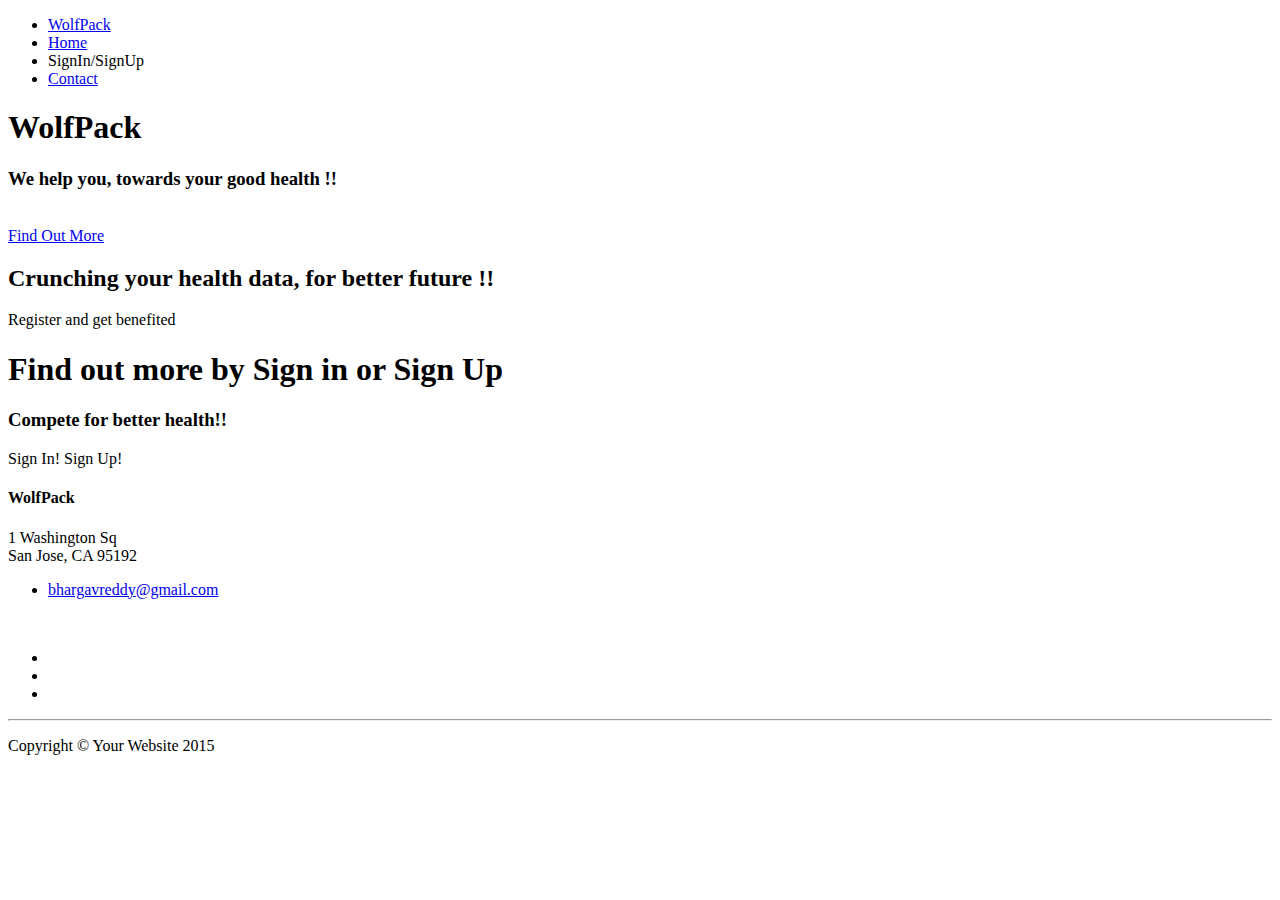
==== src/main/resources/templates/index.html @ e8efb7d1 "zeus base framework code commit" ====
<!DOCTYPE html>
<html xmlns="http://www.w3.org/1999/xhtml" xmlns:th="http://www.thymeleaf.org"
      xmlns:sec="http://www.thymeleaf.org/thymeleaf-extras-springsecurity3">

<head>

    <meta charset="utf-8" />
    <meta http-equiv="X-UA-Compatible" content="IE=edge" />
    <meta name="viewport" content="width=device-width, initial-scale=1" />
    <meta name="description" content="WolfPack" />
    <meta name="author" content="WolfPack" />

    <title>WolfPack</title>

    <!-- Bootstrap Core CSS -->
    <link href="resources/css/bootstrap.min.css" rel="stylesheet" />
    

    <!-- Custom CSS -->
    <link href="resources/css/stylish-portfolio.css" rel="stylesheet" />

    <!-- Custom Fonts -->
    <link href="resources/font-awesome-4.1.0/css/font-awesome.min.css" rel="stylesheet" type="text/css" />
    <link href="http://fonts.googleapis.com/css?family=Source+Sans+Pro:300,400,700,300italic,400italic,700italic" rel="stylesheet" type="text/css" />

    <!-- HTML5 Shim and Respond.js IE8 support of HTML5 elements and media queries -->
    <!-- WARNING: Respond.js doesn't work if you view the page via file:// -->
    <!--[if lt IE 9]>
        <script src="https://oss.maxcdn.com/libs/html5shiv/3.7.0/html5shiv.js"></script>
        <script src="https://oss.maxcdn.com/libs/respond.js/1.4.2/respond.min.js"></script>
    <![endif]-->

</head>

<body>

    <!-- Navigation -->
    <a id="menu-toggle" href="#" class="btn btn-dark btn-lg toggle"><i class="fa fa-bars"></i></a>
    <nav id="sidebar-wrapper">
        <ul class="sidebar-nav">
            <a id="menu-close" href="#" class="btn btn-light btn-lg pull-right toggle"><i class="fa fa-times"></i></a>
            <li class="sidebar-brand">
                <a href="#top">WolfPack</a>
            </li>
            <li>
                <a href="#top">Home</a>
            </li>
            <li>
                <a th:href="@{/home}">SignIn/SignUp</a>
            </li>
            <li>
                <a href="#contact">Contact</a>
            </li>
        </ul>
    </nav>

    <!-- Header -->
    <header id="top" class="header">
        <div class="text-vertical-center">
            <h1>WolfPack</h1>
            <h3>We help you, towards your good health !!</h3>
            <br/>
            <a href="#about" class="btn btn-dark btn-lg">Find Out More</a>
        </div>
    </header>

    <!-- About -->
    <section id="about" class="about">
        <div class="container">
            <div class="row">
                <div class="col-lg-12 text-center">
                    <h2>Crunching your health data, for better future !!</h2>
                    <p class="lead">Register and get benefited</p>
                </div>
            </div>
            <!-- /.row -->
        </div>
        <!-- /.container -->
    </section>

    
    <section id="signinSignup">
    <!-- Callout -->
    <aside class="callout">
        <div class="text-vertical-center">
            <h1>Find out more by Sign in or Sign Up</h1>
        </div>
    </aside>

    <!-- Call to Action -->
    <aside class="call-to-action bg-primary">
        <div class="container">
            <div class="row">
                <div class="col-lg-12 text-center">
                    <h3>Compete for better health!!</h3>
                    <a th:href="@{/home}" class="btn btn-lg btn-light">Sign In!</a>
                    <a th:href="@{/register}" class="btn btn-lg btn-dark">Sign Up!</a>
                </div>
            </div>
        </div>
    </aside>
 	</section>
    <!-- Footer -->
    <footer>
        <div class="container">
            <div class="row">
                <div class="col-lg-10 col-lg-offset-1 text-center">
                    <h4><strong>WolfPack</strong>
                    </h4>
                    <p>1 Washington Sq<br />San Jose, CA 95192</p>
                    <ul class="list-unstyled">
                        <li><i class="fa fa-envelope-o fa-fw"></i>  <a href="mailto:bhargavreddy@gmail.com">bhargavreddy@gmail.com</a>
                        </li>
                    </ul>
                    <br />
                    <ul class="list-inline">
                        <li>
                            <a href="#"><i class="fa fa-facebook fa-fw fa-3x"></i></a>
                        </li>
                        <li>
                            <a href="#"><i class="fa fa-twitter fa-fw fa-3x"></i></a>
                        </li>
                        <li>
                            <a href="#"><i class="fa fa-dribbble fa-fw fa-3x"></i></a>
                        </li>
                    </ul>
                    <hr class="small" />
                    <p class="text-muted">Copyright &copy; Your Website 2015</p>
                </div>
            </div>
        </div>
    </footer>

    <!-- jQuery Version 1.11.0 -->
    <script src="resources/js/jquery-1.11.0.js"></script>

    <!-- Bootstrap Core JavaScript -->
    <script src="resources/js/bootstrap.min.js"></script>

    <!-- Custom Theme JavaScript -->
    <script>
    // Closes the sidebar menu
    $("#menu-close").click(function(e) {
        e.preventDefault();
        $("#sidebar-wrapper").toggleClass("active");
    });

    // Opens the sidebar menu
    $("#menu-toggle").click(function(e) {
        e.preventDefault();
        $("#sidebar-wrapper").toggleClass("active");
    });

    // Scrolls to the selected menu item on the page
    $(function() {
        $('a[href*=#]:not([href=#])').click(function() {
            if (location.pathname.replace(/^\//, '') == this.pathname.replace(/^\//, '') || location.hostname == this.hostname) {

                var target = $(this.hash);
                target = target.length ? target : $('[name=' + this.hash.slice(1) + ']');
                if (target.length) {
                    $('html,body').animate({
                        scrollTop: target.offset().top
                    }, 1000);
                    return false;
                }
            }
        });
    });
    </script>

</body>

</html>
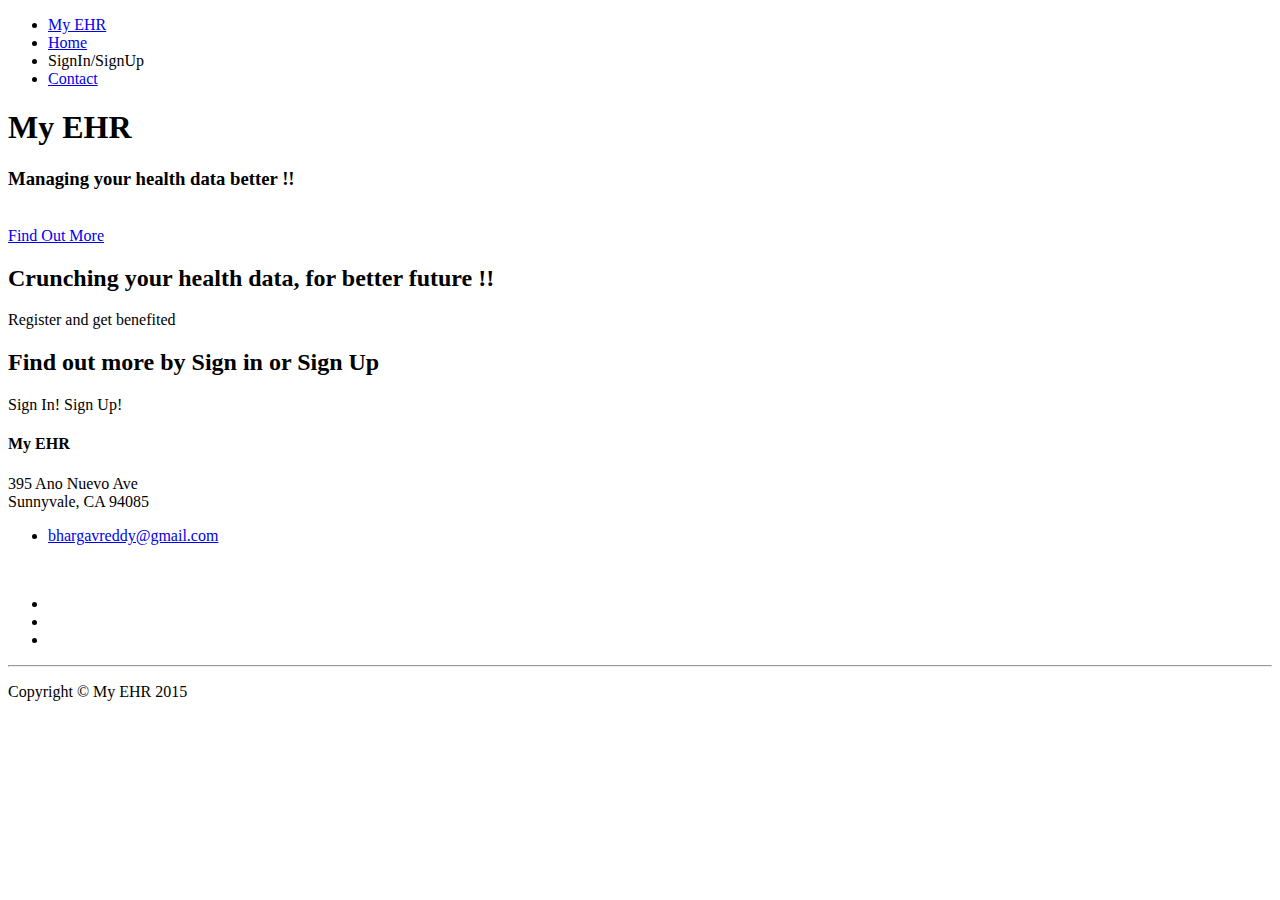
==== commit 75823844: "updated zeus framework" ====
--- a/src/main/resources/templates/index.html
+++ b/src/main/resources/templates/index.html
@@ -7,10 +7,10 @@
     <meta charset="utf-8" />
     <meta http-equiv="X-UA-Compatible" content="IE=edge" />
     <meta name="viewport" content="width=device-width, initial-scale=1" />
-    <meta name="description" content="WolfPack" />
-    <meta name="author" content="WolfPack" />
+    <meta name="description" content="My EHR" />
+    <meta name="author" content="My EHR" />
 
-    <title>WolfPack</title>
+    <title>My EHR</title>
 
     <!-- Bootstrap Core CSS -->
     <link href="resources/css/bootstrap.min.css" rel="stylesheet" />
@@ -40,7 +40,7 @@
         <ul class="sidebar-nav">
             <a id="menu-close" href="#" class="btn btn-light btn-lg pull-right toggle"><i class="fa fa-times"></i></a>
             <li class="sidebar-brand">
-                <a href="#top">WolfPack</a>
+                <a href="#top">My EHR</a>
             </li>
             <li>
                 <a href="#top">Home</a>
@@ -57,8 +57,8 @@
     <!-- Header -->
     <header id="top" class="header">
         <div class="text-vertical-center">
-            <h1>WolfPack</h1>
-            <h3>We help you, towards your good health !!</h3>
+            <h1>My EHR</h1>
+            <h3>Managing your health data better !!</h3>
             <br/>
             <a href="#about" class="btn btn-dark btn-lg">Find Out More</a>
         </div>
@@ -83,7 +83,7 @@
     <!-- Callout -->
     <aside class="callout">
         <div class="text-vertical-center">
-            <h1>Find out more by Sign in or Sign Up</h1>
+            <h2>Find out more by Sign in or Sign Up</h2>
         </div>
     </aside>
 
@@ -92,7 +92,7 @@
         <div class="container">
             <div class="row">
                 <div class="col-lg-12 text-center">
-                    <h3>Compete for better health!!</h3>
+                    <!-- <h3>Compete for better health!!</h3>  -->
                     <a th:href="@{/home}" class="btn btn-lg btn-light">Sign In!</a>
                     <a th:href="@{/register}" class="btn btn-lg btn-dark">Sign Up!</a>
                 </div>
@@ -105,9 +105,9 @@
         <div class="container">
             <div class="row">
                 <div class="col-lg-10 col-lg-offset-1 text-center">
-                    <h4><strong>WolfPack</strong>
+                    <h4><strong>My EHR</strong>
                     </h4>
-                    <p>1 Washington Sq<br />San Jose, CA 95192</p>
+                    <p>395 Ano Nuevo Ave<br />Sunnyvale, CA 94085</p>
                     <ul class="list-unstyled">
                         <li><i class="fa fa-envelope-o fa-fw"></i>  <a href="mailto:bhargavreddy@gmail.com">bhargavreddy@gmail.com</a>
                         </li>
@@ -125,7 +125,7 @@
                         </li>
                     </ul>
                     <hr class="small" />
-                    <p class="text-muted">Copyright &copy; Your Website 2015</p>
+                    <p class="text-muted">Copyright &copy; My EHR 2015</p>
                 </div>
             </div>
         </div>
